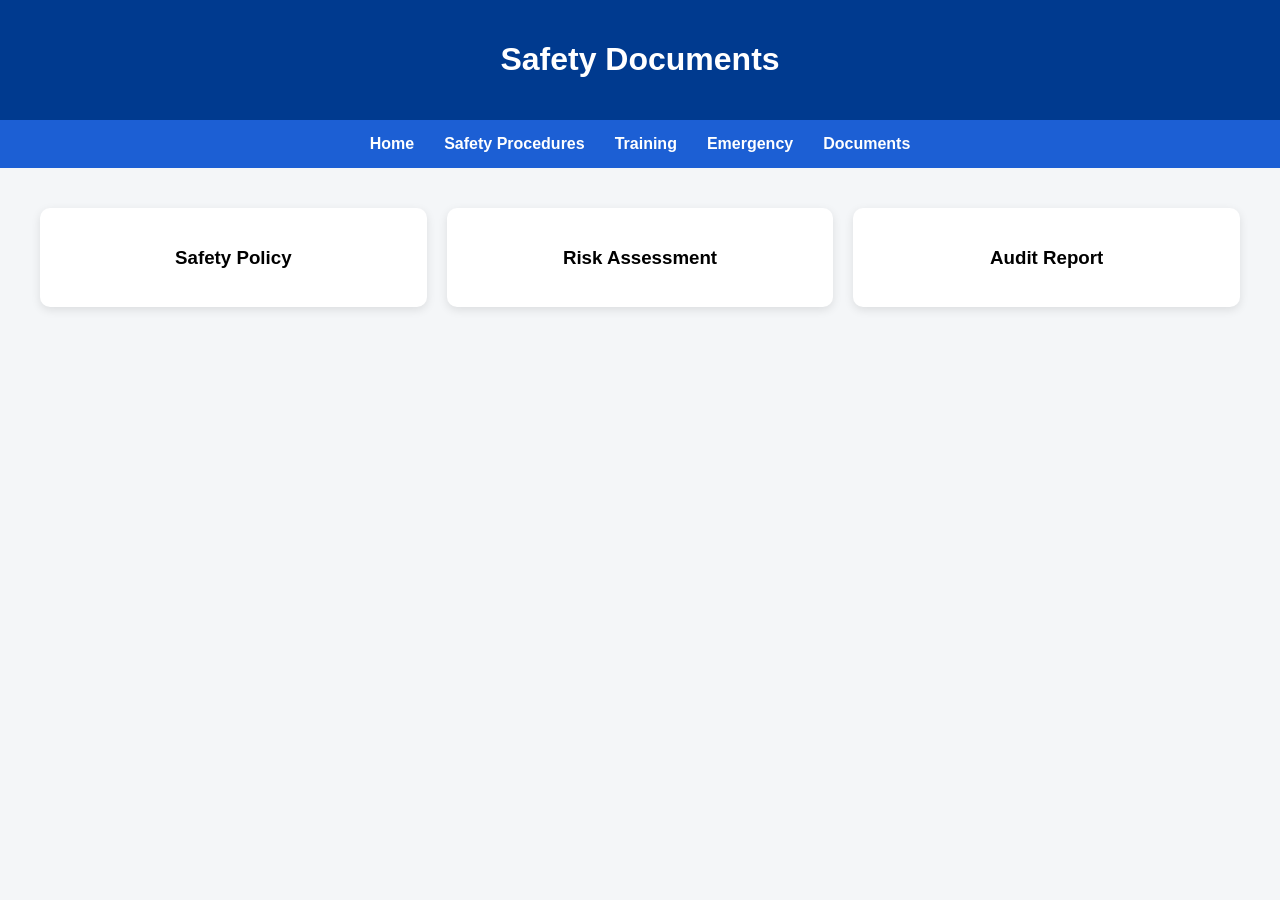
==== documents.html @ 3f498056 "Add files via upload" ====
<!DOCTYPE html>
<html>

<head>

<title>Safety Documents</title>
<link rel="stylesheet" href="style.css">

</head>

<body>

<header>
<h1>Safety Documents</h1>
</header>

<nav>

<a href="index.html">Home</a>
<a href="procedures.html">Safety Procedures</a>
<a href="training.html">Training</a>
<a href="emergency.html">Emergency</a>
<a href="documents.html">Documents</a>

</nav>

<section>

<div class="grid">

<div class="card">
<h3>Safety Policy</h3>
</div>

<div class="card">
<h3>Risk Assessment</h3>
</div>

<div class="card">
<h3>Audit Report</h3>
</div>

</div>

</section>

</body>

</html>
---- style.css ----
body{
font-family:Arial;
margin:0;
background:#f4f6f8;
}

header{
background:#003a8f;
color:white;
text-align:center;
padding:20px;
}

nav{
background:#1c5fd4;
display:flex;
justify-content:center;
flex-wrap:wrap;
}

nav a{
color:white;
text-decoration:none;
padding:15px;
font-weight:bold;
}

nav a:hover{
background:#003a8f;
}

section{
padding:40px;
}

.grid{
display:grid;
grid-template-columns:repeat(auto-fit,minmax(220px,1fr));
gap:20px;
}

.card{
background:white;
padding:20px;
border-radius:10px;
box-shadow:0 3px 10px rgba(0,0,0,0.1);
text-align:center;
}

.btn{
display:inline-block;
margin-top:10px;
background:#1c5fd4;
color:white;
padding:10px 15px;
text-decoration:none;
border-radius:6px;
}

.btn:hover{
background:#003a8f;
}

footer{
background:#003a8f;
color:white;
text-align:center;
padding:15px;
margin-top:30px;
}
.safety-contact{

position:fixed;
right:10px;
top:120px;

background:#ffffff;
border-right:5px solid #003a8f;

padding:12px 15px;

box-shadow:0 3px 8px rgba(0,0,0,0.2);

border-radius:6px;

font-size:14px;

z-index:1000;

}

.safety-contact h4{

margin:0;
color:#003a8f;

}

.safety-contact a{

color:#003a8f;
text-decoration:none;
font-weight:bold;

}
/* Mobile Support */

@media (max-width:768px){

.safety-contact{

right:5px;
top:auto;
bottom:10px;

font-size:12px;
padding:8px 10px;

}

nav{

flex-direction:column;
align-items:center;

}

.grid{

grid-template-columns:1fr;

}

}
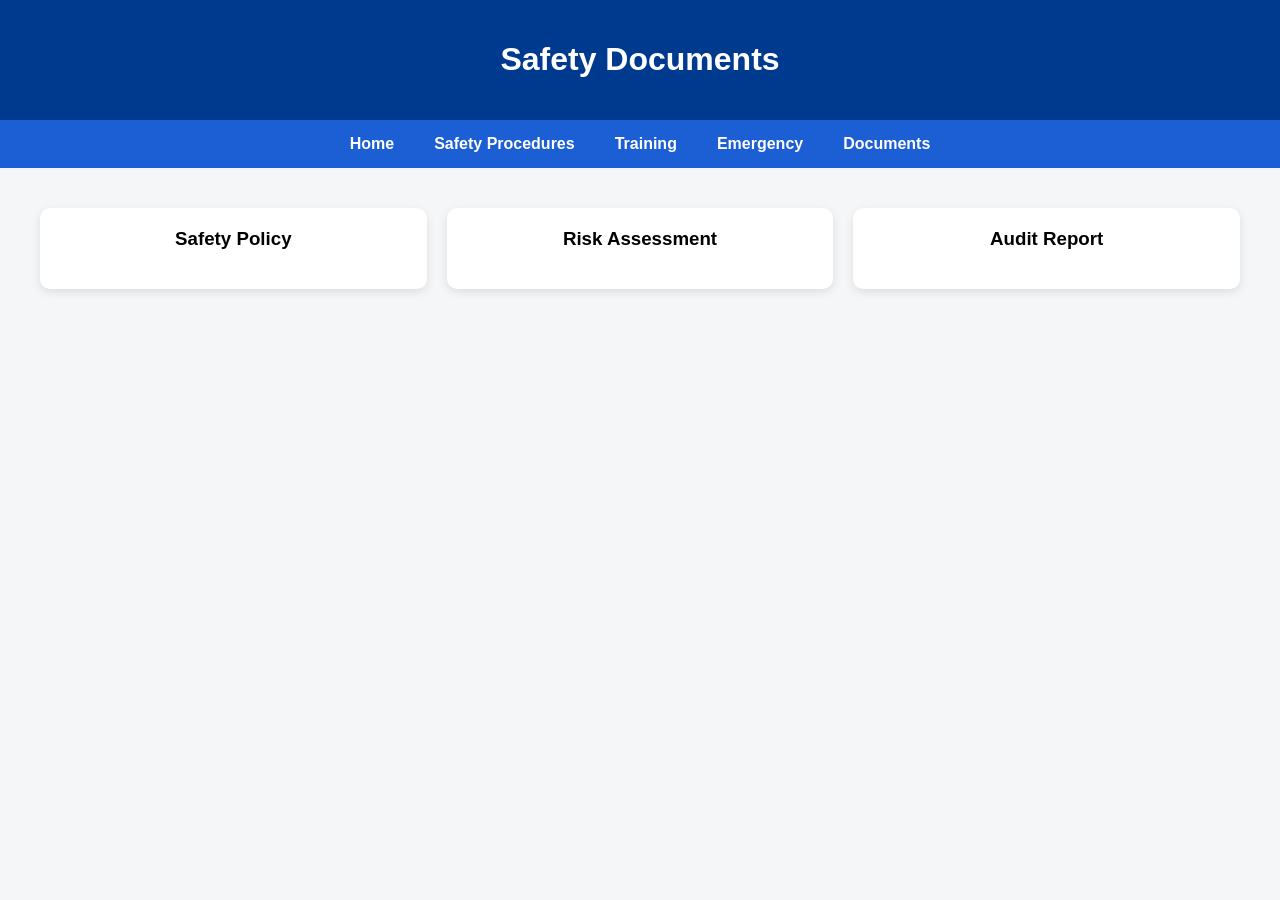
==== commit 7ad323ed: "documents.html" ====
--- a/documents.html
+++ b/documents.html
@@ -12,6 +12,7 @@
 
 <header>
 <h1>Safety Documents</h1>
+  <meta name="viewport" content="width=device-width, initial-scale=1.0">
 </header>
 
 <nav>
--- a/style.css
+++ b/style.css
@@ -1,15 +1,54 @@
+/* GENERAL */
+
 body{
-font-family:Arial;
+font-family:Arial, sans-serif;
 margin:0;
 background:#f4f6f8;
 }
+
+
+/* HEADER */
 
 header{
 background:#003a8f;
 color:white;
 text-align:center;
 padding:20px;
+position:relative;
 }
+
+
+/* SAFETY OFFICER BOX */
+
+.safety-contact{
+position:absolute;
+right:15px;
+top:20px;
+
+background:white;
+color:black;
+
+padding:8px 12px;
+border-radius:6px;
+
+font-size:13px;
+
+box-shadow:0 2px 6px rgba(0,0,0,0.2);
+}
+
+.safety-contact h4{
+margin:0;
+color:#003a8f;
+}
+
+.safety-contact a{
+color:#003a8f;
+text-decoration:none;
+font-weight:bold;
+}
+
+
+/* NAVBAR */
 
 nav{
 background:#1c5fd4;
@@ -21,7 +60,7 @@
 nav a{
 color:white;
 text-decoration:none;
-padding:15px;
+padding:15px 20px;
 font-weight:bold;
 }
 
@@ -29,15 +68,24 @@
 background:#003a8f;
 }
 
+
+/* CONTENT */
+
 section{
 padding:40px;
 }
+
+
+/* GRID LAYOUT */
 
 .grid{
 display:grid;
 grid-template-columns:repeat(auto-fit,minmax(220px,1fr));
 gap:20px;
 }
+
+
+/* CARD */
 
 .card{
 background:white;
@@ -46,6 +94,13 @@
 box-shadow:0 3px 10px rgba(0,0,0,0.1);
 text-align:center;
 }
+
+.card h3{
+margin-top:0;
+}
+
+
+/* BUTTON */
 
 .btn{
 display:inline-block;
@@ -61,6 +116,9 @@
 background:#003a8f;
 }
 
+
+/* FOOTER */
+
 footer{
 background:#003a8f;
 color:white;
@@ -68,67 +126,56 @@
 padding:15px;
 margin-top:30px;
 }
-.safety-contact{
 
-position:fixed;
-right:10px;
-top:120px;
 
-background:#ffffff;
-border-right:5px solid #003a8f;
-
-padding:12px 15px;
-
-box-shadow:0 3px 8px rgba(0,0,0,0.2);
-
-border-radius:6px;
-
-font-size:14px;
-
-z-index:1000;
-
-}
-
-.safety-contact h4{
-
-margin:0;
-color:#003a8f;
-
-}
-
-.safety-contact a{
-
-color:#003a8f;
-text-decoration:none;
-font-weight:bold;
-
-}
-/* Mobile Support */
+/* MOBILE RESPONSIVE */
 
 @media (max-width:768px){
 
-.safety-contact{
+/* stack navbar */
 
-right:5px;
-top:auto;
-bottom:10px;
-
-font-size:12px;
-padding:8px 10px;
-
+nav{
+flex-direction:column;
+align-items:center;
 }
 
-nav{
-
-flex-direction:column;
-align-items:center;
-
+nav a{
+width:100%;
+text-align:center;
+border-top:1px solid rgba(255,255,255,0.3);
 }
 
+
+/* stack cards */
+
 .grid{
+grid-template-columns:1fr;
+}
 
-grid-template-columns:1fr;
 
+/* reduce padding */
+
+section{
+padding:20px;
+}
+
+
+/* safety officer box moves under header */
+
+.safety-contact{
+position:static;
+margin:10px auto;
+display:block;
+text-align:center;
+}
+
+
+/* bigger tap buttons */
+
+.btn{
+display:block;
+width:100%;
+padding:12px;
 }
 
 }
